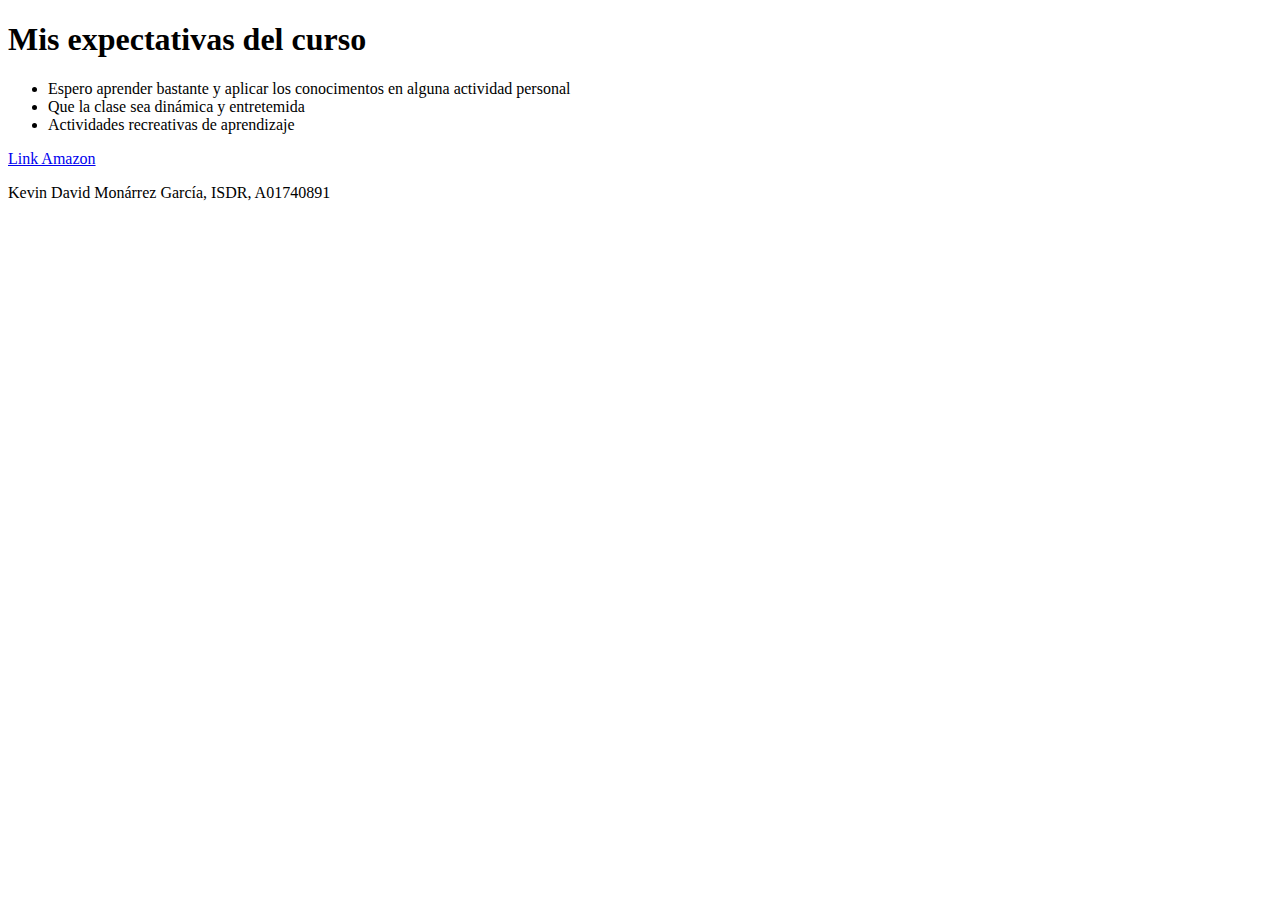
==== index0.html @ 327ef05b "Acomodo de carpetas" ====
<!DOCTYPE html>
<html lang="en">
<head>
    <meta charset="UTF-8">
    <meta name="viewport" content="width=device-width, initial-scale=1.0">
    <title>Document</title>
</head>
<body>
    <header>
        <h1>Mis expectativas del curso</h1>
    </header>
    
    <article>
        <ul>
            <li>Espero aprender bastante y aplicar los conocimentos en alguna actividad personal</li>
            <li>Que la clase sea dinámica y entretemida</li>
            <li>Actividades recreativas de aprendizaje</li>
        </ul>
    </article>

    <a href="https://www.amazon.com.mx" target="_blank"> Link Amazon </a>

    <footer>
        <p>Kevin David Monárrez García, ISDR, A01740891</p>
    </footer>

</body>
</html>
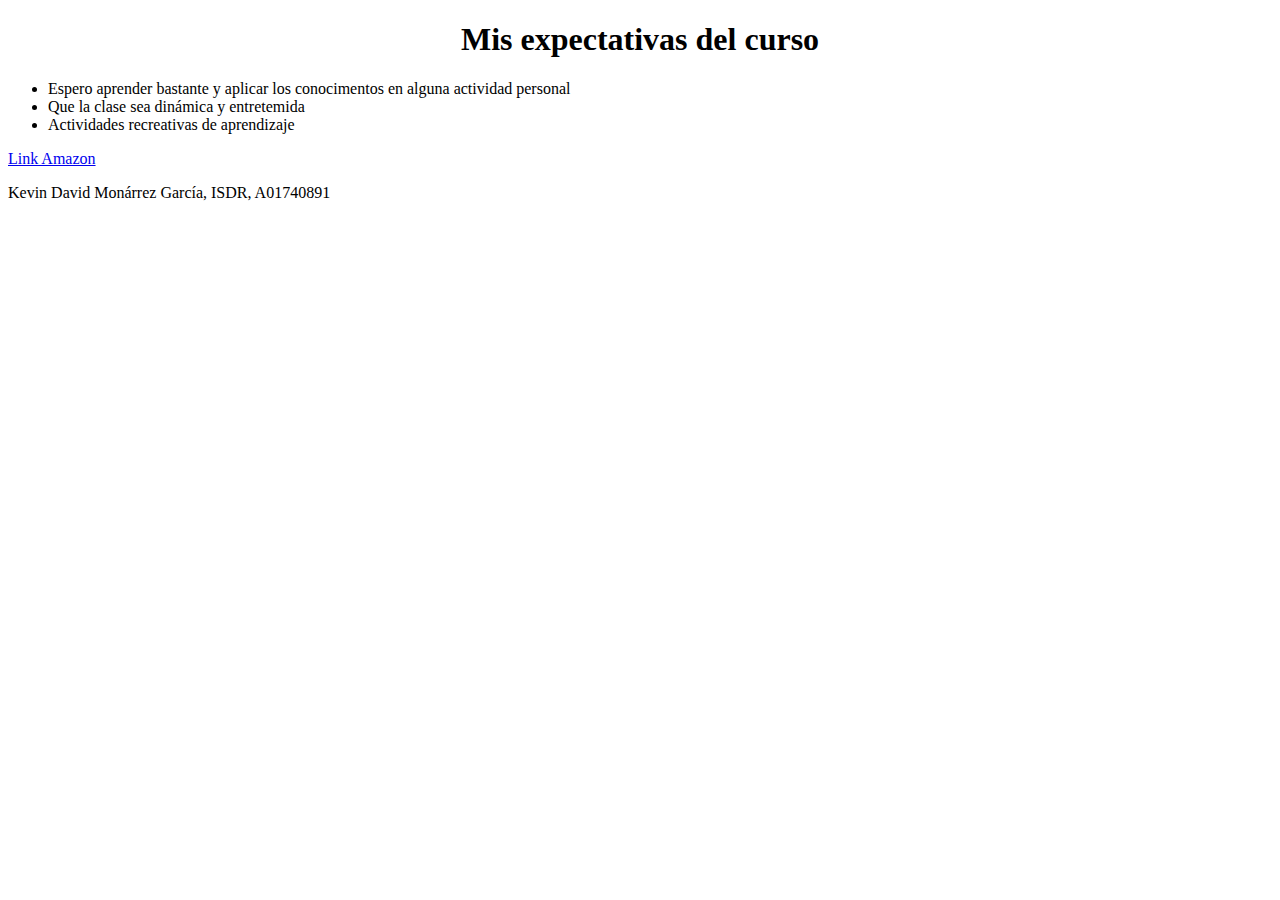
==== commit c7d6836f: "se creó el archivo CV" ====
--- a/index0.html
+++ b/index0.html
@@ -7,7 +7,7 @@
 </head>
 <body>
     <header>
-        <h1>Mis expectativas del curso</h1>
+        <h1><center>Mis expectativas del curso</center></h1>
     </header>
     
     <article>
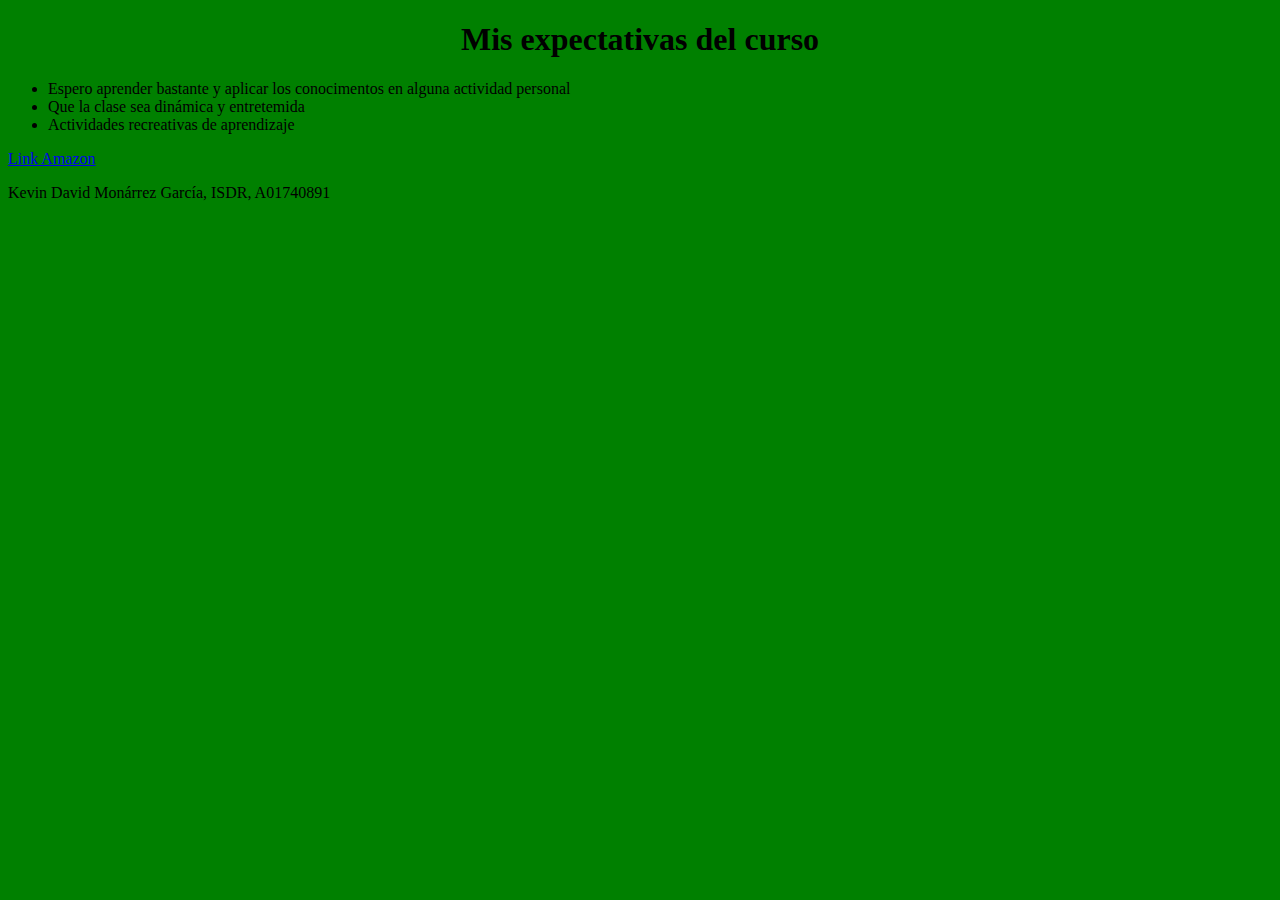
==== commit 8f5e12ea: "actualización" ====
--- a/index0.html
+++ b/index0.html
@@ -1,28 +1,31 @@
 <!DOCTYPE html>
 <html lang="en">
-<head>
-    <meta charset="UTF-8">
-    <meta name="viewport" content="width=device-width, initial-scale=1.0">
+  <head>
+    <meta charset="UTF-8" />
+    <meta name="viewport" content="width=device-width, initial-scale=1.0" />
     <title>Document</title>
-</head>
-<body>
+    <link rel="stylesheet" href="css/styleResponsive.css" />
+  </head>
+  <body>
     <header>
-        <h1><center>Mis expectativas del curso</center></h1>
+      <h1><center>Mis expectativas del curso</center></h1>
     </header>
-    
+
     <article>
-        <ul>
-            <li>Espero aprender bastante y aplicar los conocimentos en alguna actividad personal</li>
-            <li>Que la clase sea dinámica y entretemida</li>
-            <li>Actividades recreativas de aprendizaje</li>
-        </ul>
+      <ul>
+        <li>
+          Espero aprender bastante y aplicar los conocimentos en alguna
+          actividad personal
+        </li>
+        <li>Que la clase sea dinámica y entretemida</li>
+        <li>Actividades recreativas de aprendizaje</li>
+      </ul>
     </article>
 
     <a href="https://www.amazon.com.mx" target="_blank"> Link Amazon </a>
 
     <footer>
-        <p>Kevin David Monárrez García, ISDR, A01740891</p>
+      <p>Kevin David Monárrez García, ISDR, A01740891</p>
     </footer>
-
-</body>
-</html>+  </body>
+</html>
--- a/css/styleResponsive.css
+++ b/css/styleResponsive.css
@@ -0,0 +1,36 @@
+/* Media Query for Mobile Devices */
+@media (max-width: 480px) {
+  h1 {
+    font-size: 80px;
+  }
+  body {
+    background-color: red;
+  }
+}
+/* Media Query for low resolution Tablets, Ipads */
+@media (min-width: 481px) and (max-width: 767px) {
+  h1 {
+    font-size: 110px;
+  }
+  body {
+    background-color: yellow;
+  }
+}
+/* Media Query for Tablets Ipads portrait mode */
+@media (min-width: 768px) and (max-width: 1024px) {
+  body {
+    background-color: blue;
+  }
+}
+/* Media Query for Laptops and Desktops */
+@media (min-width: 1025px) and (max-width: 1280px) {
+  body {
+    background-color: green;
+  }
+}
+/* Media Query for Large screens */
+@media (min-width: 1281px) {
+  body {
+    background-color: white;
+  }
+}
